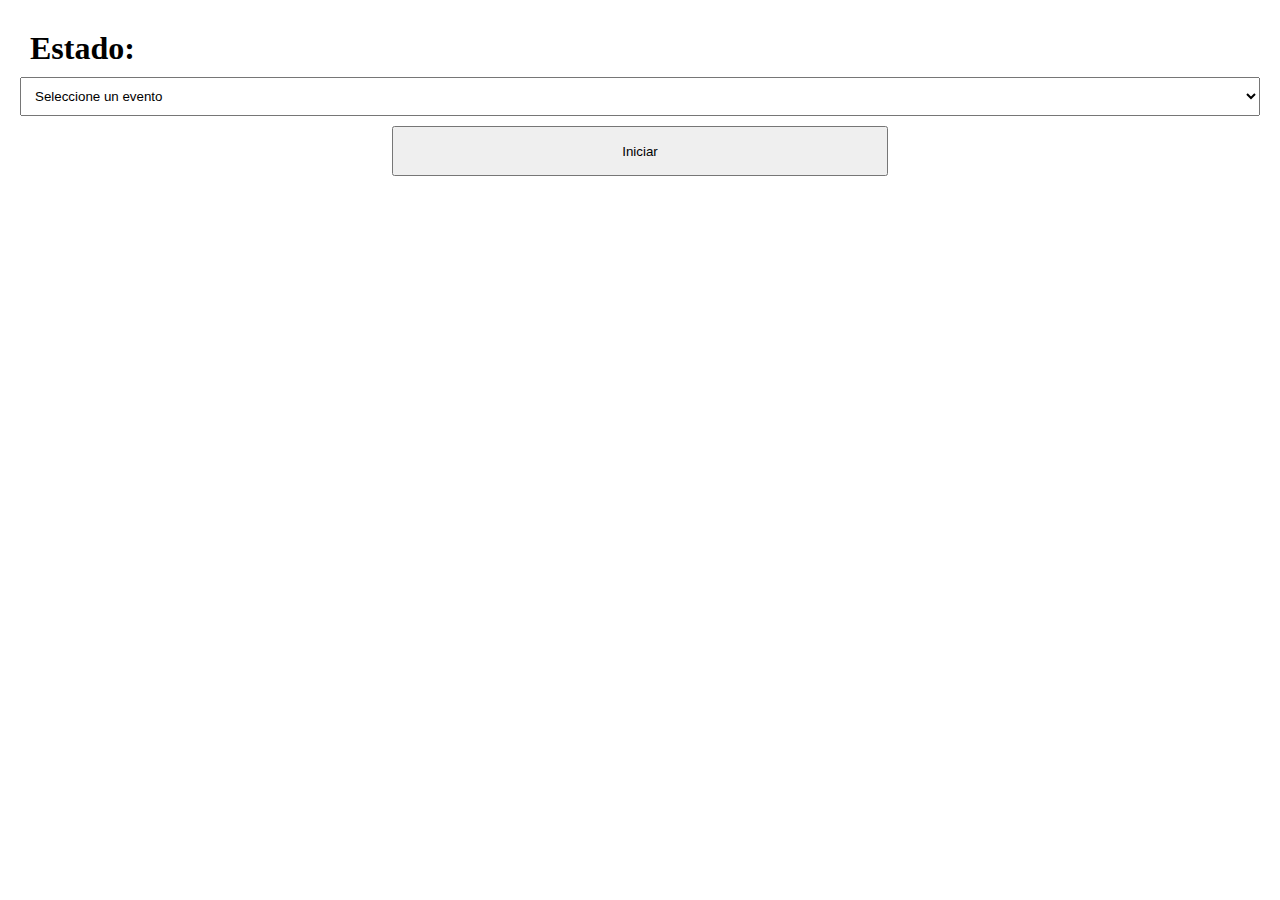
==== index.html @ 73053a7b "v1" ====
<!DOCTYPE html>
<html>
<head>
	<title>Maquina</title>
	<meta name="viewport" content="width=device-width">
	<meta charset="utf-8">
	<link rel="stylesheet" type="text/css" href="estilo.css">
</head>
<body>
	<h1>Estado: <b id="estado"></b></h1>
	<select name="eventos">
		<option value="0">Seleccione un evento</option>
	</select>
	<a href="vivo.html"><button>Iniciar</button></a>
</body>
</html>
---- estilo.css ----
*{
	margin: 0px;
	padding: 10px;
}

h1{
	position: relative;
	float: left;
	width: 100%;
}

select{
	position: relative;
	float: left;
	width: 100%;
}

button{
	position: relative;
	float: left;
	width: 40%;
	height: 50px;
	top: 10px;
	left: 30%;
}
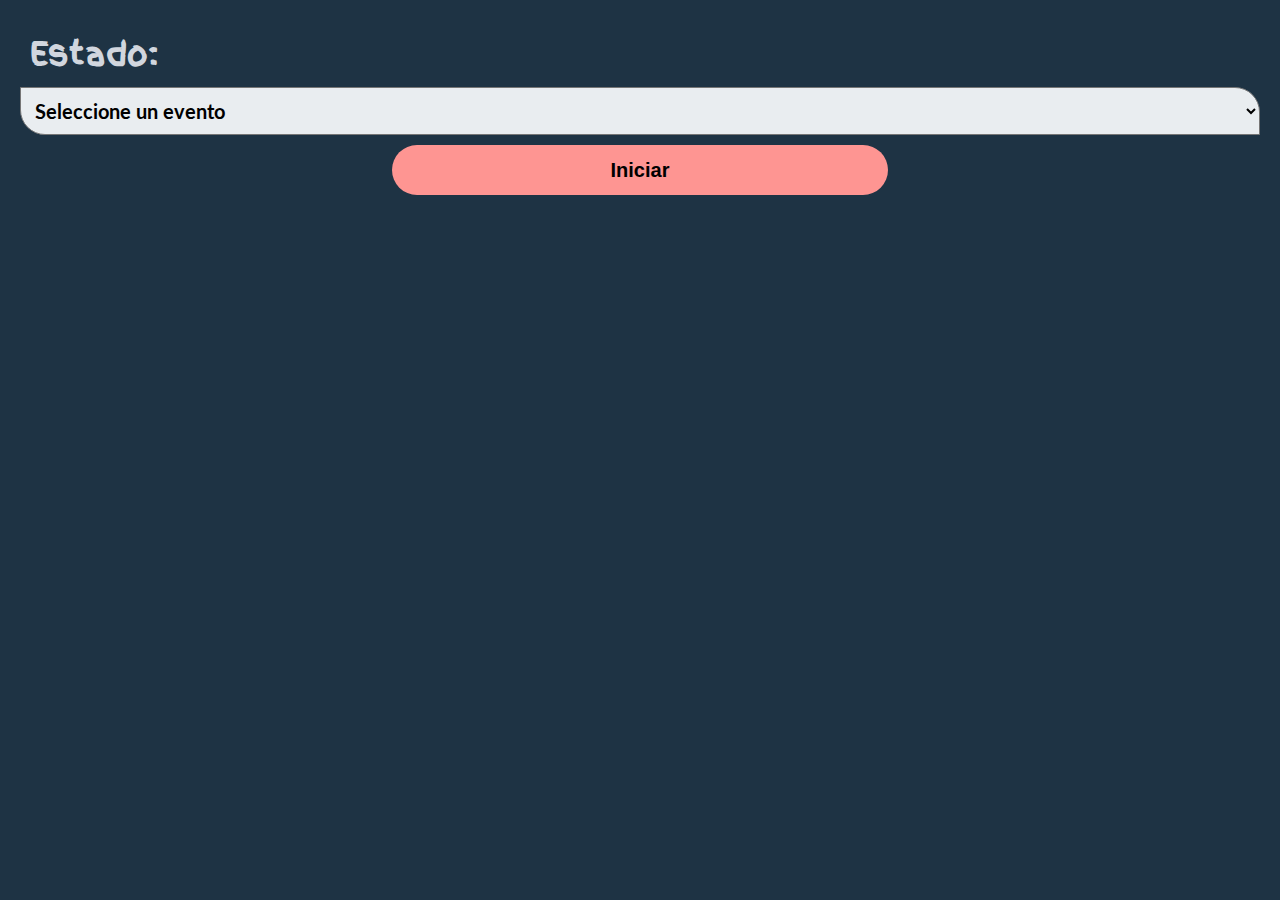
==== commit 42cfa9f1: "v2" ====
--- a/index.html
+++ b/index.html
@@ -5,6 +5,7 @@
 	<meta name="viewport" content="width=device-width">
 	<meta charset="utf-8">
 	<link rel="stylesheet" type="text/css" href="estilo.css">
+	<link href="https://fonts.googleapis.com/css?family=Finger+Paint|Lato" rel="stylesheet">
 </head>
 <body>
 	<h1>Estado: <b id="estado"></b></h1>
--- a/estilo.css
+++ b/estilo.css
@@ -1,18 +1,32 @@
 *{
 	margin: 0px;
 	padding: 10px;
+}
+
+body{
+	background: #1E3344;
+	overflow: hidden;
 }
 
 h1{
 	position: relative;
 	float: left;
 	width: 100%;
+	font-family: 'Finger Paint', cursive;
+	color: #D1D6DE;
 }
 
 select{
 	position: relative;
 	float: left;
 	width: 100%;
+	font-family: 'Lato', sans-serif;
+	border-bottom-left-radius: 25px;
+	border-top-right-radius: 25px;
+	font-size: 20px;
+	background-color: #E9EDF0;
+	color: #000000;
+	font-weight: bold;
 }
 
 button{
@@ -22,4 +36,10 @@
 	height: 50px;
 	top: 10px;
 	left: 30%;
+	border-radius: 25px;
+	border: none;
+	background-color: #FE9592;
+	color: #000000;
+	font-size: 20px;
+	font-weight: bold;
 }